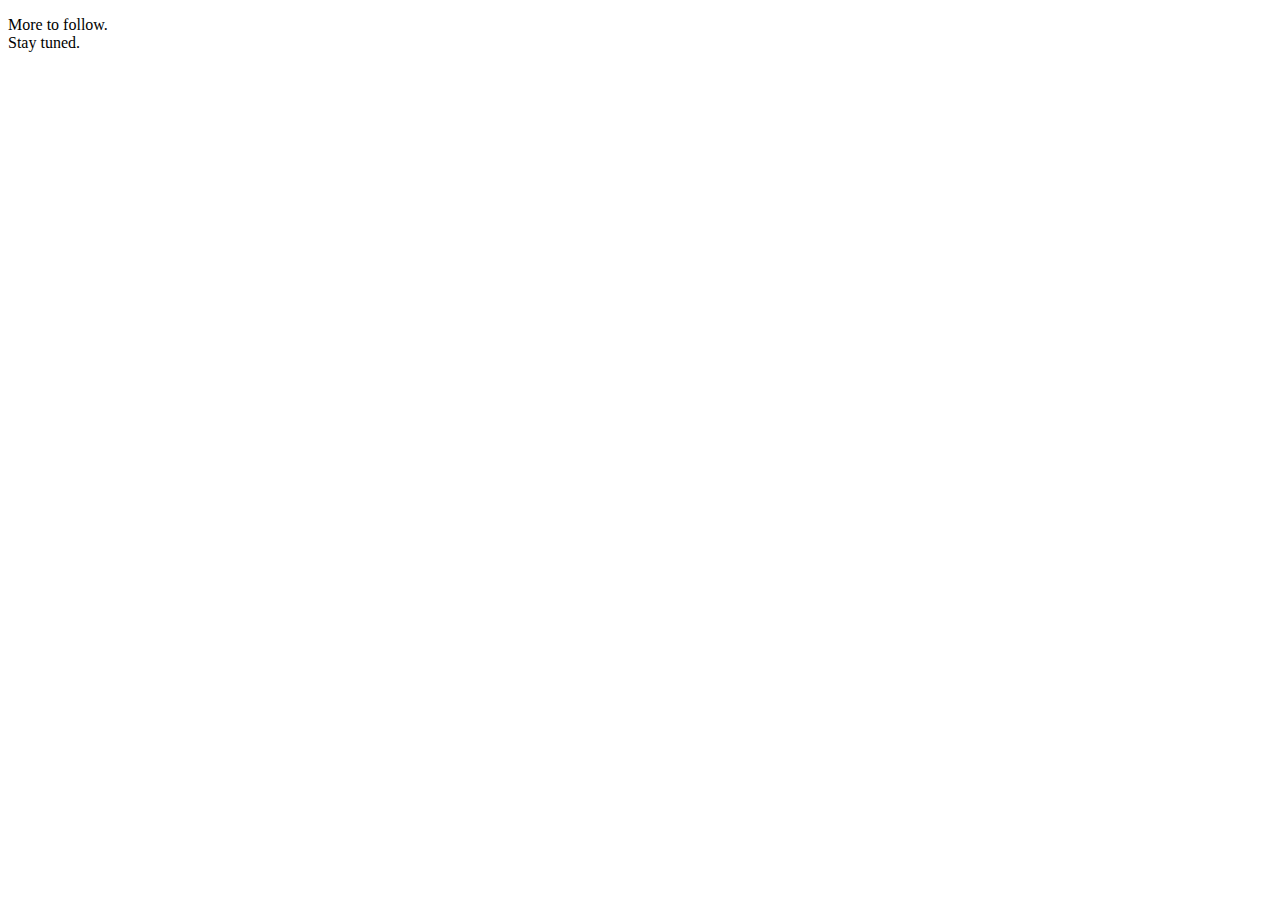
==== blog/index.html @ f22e55ef "placeholder" ====
<!DOCTYPE html>
<html lang="eng">
	<head>
		<meta charset="utf-8">
		<meta name="viewport" content="width=device-width, initial-scale=1.0">
		<meta name="author" content="lowkeyjoker">
		<title>Under Development!</title>
	</head>
<body>
<p> More to follow.<br>
Stay tuned.
</body>
</html>
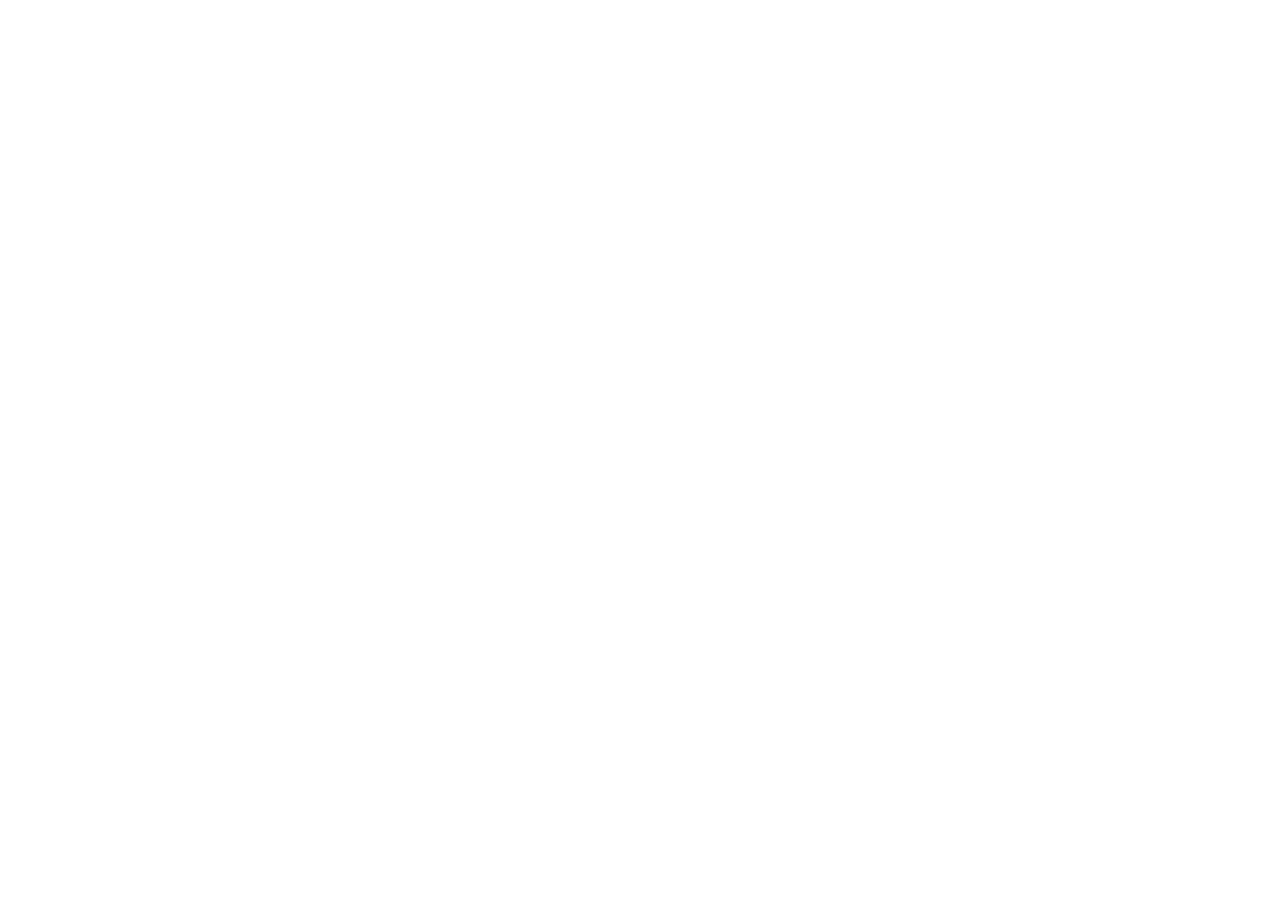
==== commit 10c7b64e: "blog 0.0" ====
--- a/blog/index.html
+++ b/blog/index.html
@@ -1,13 +1,107 @@
 <!DOCTYPE html>
-<html lang="eng">
-	<head>
-		<meta charset="utf-8">
-		<meta name="viewport" content="width=device-width, initial-scale=1.0">
-		<meta name="author" content="lowkeyjoker">
-		<title>Under Development!</title>
-	</head>
-<body>
-<p> More to follow.<br>
-Stay tuned.
-</body>
+<html lang="en">
+    <head>
+        <meta charset="utf-8">
+        <meta name="viewport" content="width=device-width, initial-scale=1.0">
+        
+        
+        <!-- Use a meta tag to designate yourself as the author of the page -->
+        
+        
+        <!-- Give your page a title. -->
+        
+        
+        <!-- Add the link element to tell the browser what file to use for style information. -->
+        
+        
+    </head>
+    <body>
+        <header>
+             
+            
+            <!-- Add a level 1 heading to display three words. Use a span element to highlight the second word. Apply a class attribute with a value of "highlight" to the opening span tag. -->
+            
+            
+        </header>   
+        
+        
+        <!-- Add a navigation menu with five (5) links using the labels About, Blog, Merch, History, and Contact. Use the "#" symbol for your href values. -->
+        
+        
+        <main>
+            
+            
+            <!-- Add a level 2 heading -->
+            
+            
+            <!-- Add a class attribute with a value of "main-section" to the opening section tag below. -->
+            
+            
+            <section>
+                <article>
+                    
+                    
+                    <!-- Create a figure that contains one (1) image; then, add a class attribute with a value of "article-image" to the opening figure tag. -->
+                    
+                    
+                    <!-- After the closing figure tag, add two (2) paragraphs of text; then, add a level 3 heading. -->
+                                        
+                    
+                    <!-- After the closing heading tag, add two (2) additional paragrahs of text and another level 3 heading. -->
+                                        
+                    
+                    <!-- After the closing heading tag, add three (3) paragraphs of text. -->
+                    
+                    
+                    <!-- Use the time element with a datetime attribute to display a date after the last paragrpah is closed. -->
+                    
+                    
+                    <!-- Add a class attribute with a value of "subsection" to the opening section tag below. -->
+                    
+                    
+                    <section>
+                        
+                        
+                        <!-- Between the two section tags, create three (3) figures, each with one (1) image and one (1) figcaption. -->
+                        
+                    </section>
+                    
+                    
+                    <!-- Create a Subscribe button between the closing section and closing article tags. -->
+
+                
+                </article>
+                <aside>
+                    
+                    
+                    <!-- Add a level 3 heading, followed by an image and a paragraph. --> 
+                    
+                    
+                    <!-- Add another level 3 heading, followed by an image and a paragraph. -->
+                    
+                    
+                    <!-- You guesed it, add an additional level three heading, followed by an image and a paragraph -->
+                    
+                    
+                    <!-- Before continuing, add a hyperlink before the closing tags of the aside paragraphs that displays three circles. Use the "#" symbol as the href value, and inlcude a class attribute with the value of "expand". Note: The code to use for a cirle is:
+
+                        &#x26AB;  
+
+                    -->
+                    
+                    
+                </aside>
+            </section>
+        </main>
+        <footer>
+            
+            
+            <!-- Add a paragraph with the copyright and a link to an email address. --->
+            
+            
+            <!-- Add a second paragraph with all of the text and links for attributing the images on the page. Make sure to use the "ideal" attribution from Creative Commons. -->
+            
+            
+        </footer>
+    </body>
 </html>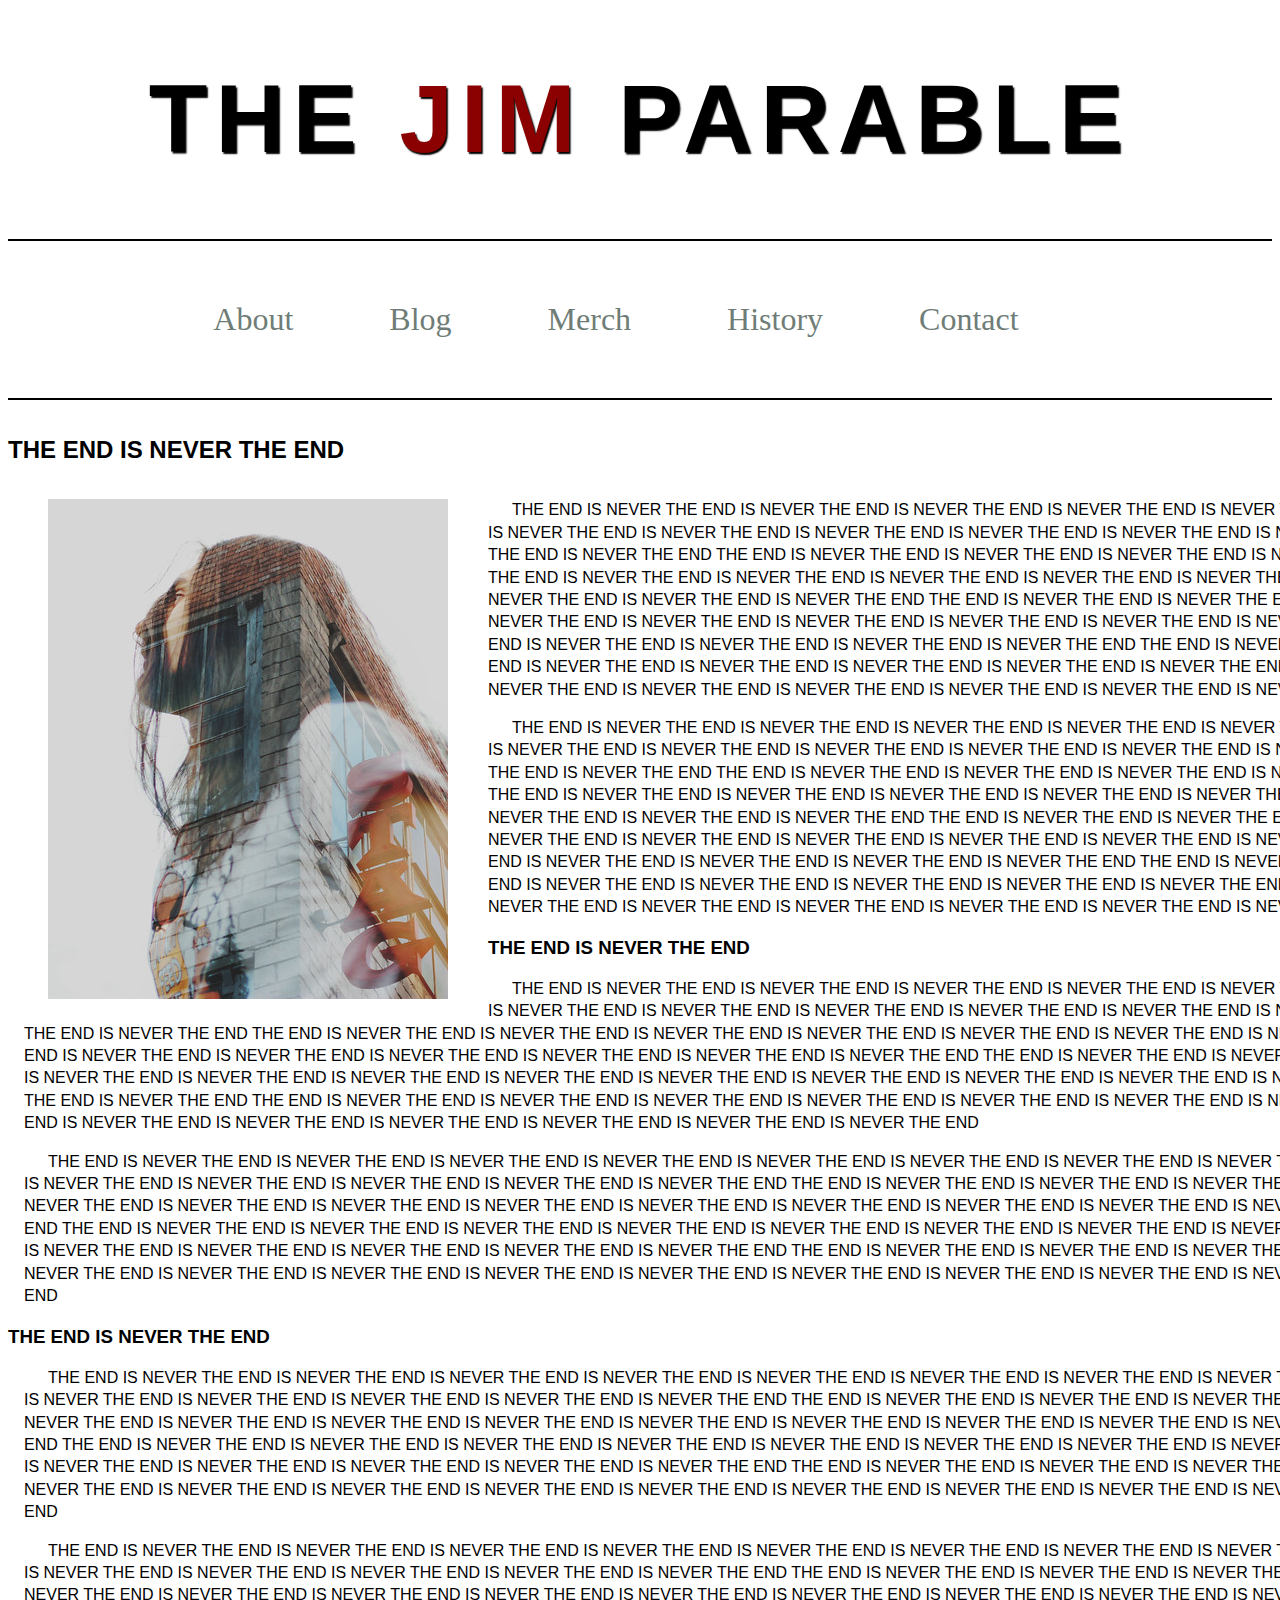
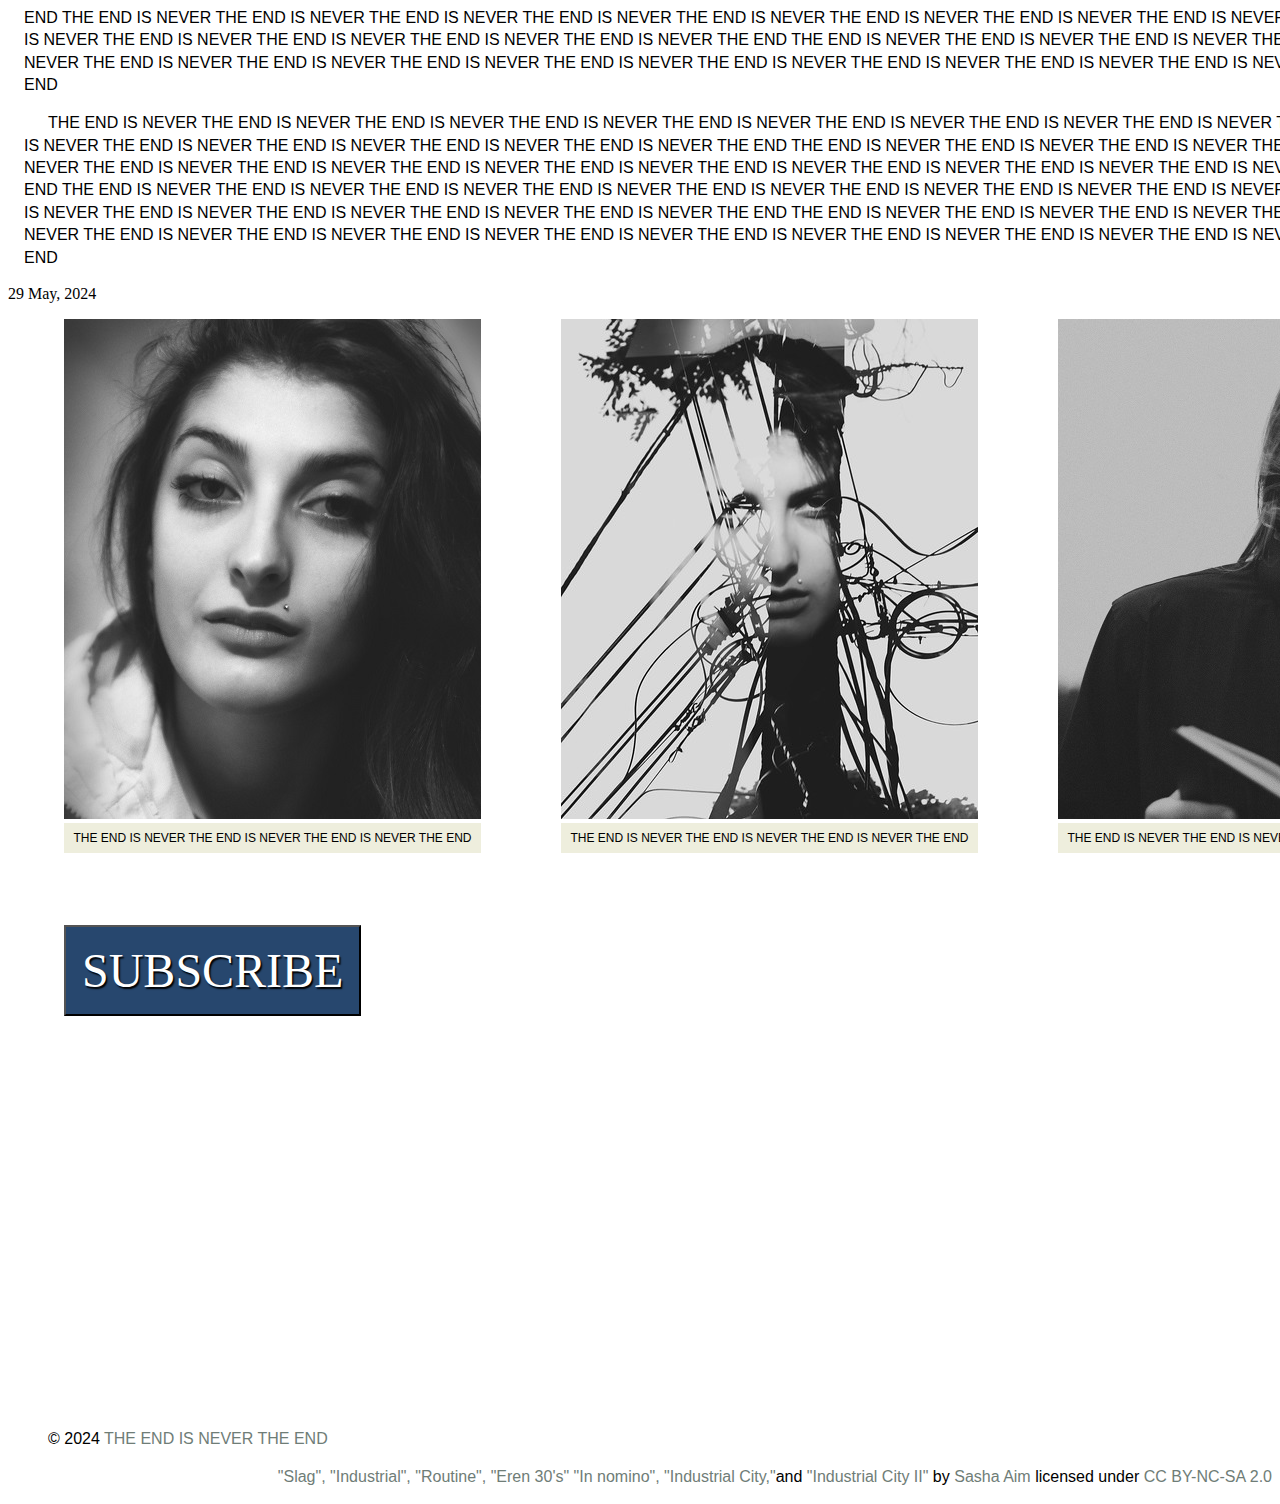
==== commit 25d604c8: "blog 1.0" ====
--- a/blog/index.html
+++ b/blog/index.html
@@ -4,85 +4,178 @@
         <meta charset="utf-8">
         <meta name="viewport" content="width=device-width, initial-scale=1.0">
         
-        
         <!-- Use a meta tag to designate yourself as the author of the page -->
         
+		<meta name="author" content="lowkeyjoker">
         
         <!-- Give your page a title. -->
         
-        
+        <title>THE END IS NEVER THE END IS NEVER THE END IS NEVER THE END IS NEVER THE END IS NEVER THE END IS NEVER THE END IS NEVER THE END IS NEVER THE END IS NEVER THE END IS NEVER </title>
+		
         <!-- Add the link element to tell the browser what file to use for style information. -->
         
-        
+        <link href="css/style.css" rel="stylesheet" type="text/css">
+		
     </head>
     <body>
         <header>
              
             
             <!-- Add a level 1 heading to display three words. Use a span element to highlight the second word. Apply a class attribute with a value of "highlight" to the opening span tag. -->
-            
+            <h1>The&nbsp;<span class="highlight">Jim</span>&nbsp;Parable</h1>
             
         </header>   
         
         
         <!-- Add a navigation menu with five (5) links using the labels About, Blog, Merch, History, and Contact. Use the "#" symbol for your href values. -->
-        
-        
+        <nav>
+			<ul>
+				<li><a href="#">About</a><li>
+				<li><a href="#">Blog</a><li>
+				<li><a href="#">Merch</a><li>
+				<li><a href="#">History</a><li>
+				<li><a href="#">Contact</a><li>
+			</ul>
+		</nav>	
         <main>
             
             
             <!-- Add a level 2 heading -->
             
-            
+            <h2>THE END IS NEVER THE END</h2>
             <!-- Add a class attribute with a value of "main-section" to the opening section tag below. -->
             
             
-            <section>
+            <section class="main-section">
                 <article>
                     
                     
                     <!-- Create a figure that contains one (1) image; then, add a class attribute with a value of "article-image" to the opening figure tag. -->
                     
-                    
+					<figure class="article-image">
+						<img src="images/stag.jpg" alt="Artistic picture of someone with a building side blended into their outline.">
+					</figure>
+					
                     <!-- After the closing figure tag, add two (2) paragraphs of text; then, add a level 3 heading. -->
-                                        
-                    
+                    
+					<p>THE END IS NEVER THE END IS NEVER THE END IS NEVER THE END IS NEVER THE END IS NEVER THE END IS NEVER THE END IS NEVER 
+					THE END IS NEVER THE END IS NEVER THE END IS NEVER THE END IS NEVER THE END IS NEVER THE END IS NEVER THE END IS NEVER THE END 
+					THE END IS NEVER THE END IS NEVER THE END IS NEVER THE END IS NEVER THE END IS NEVER THE END IS NEVER THE END IS NEVER 
+					THE END IS NEVER THE END IS NEVER THE END IS NEVER THE END IS NEVER THE END IS NEVER THE END IS NEVER THE END IS NEVER THE END 
+					THE END IS NEVER THE END IS NEVER THE END IS NEVER THE END IS NEVER THE END IS NEVER THE END IS NEVER THE END IS NEVER 
+					THE END IS NEVER THE END IS NEVER THE END IS NEVER THE END IS NEVER THE END IS NEVER THE END IS NEVER THE END IS NEVER THE END 
+					THE END IS NEVER THE END IS NEVER THE END IS NEVER THE END IS NEVER THE END IS NEVER THE END IS NEVER THE END IS NEVER 
+					THE END IS NEVER THE END IS NEVER THE END IS NEVER THE END IS NEVER THE END IS NEVER THE END IS NEVER THE END IS NEVER THE END</p>
+					<p>THE END IS NEVER THE END IS NEVER THE END IS NEVER THE END IS NEVER THE END IS NEVER THE END IS NEVER THE END IS NEVER 
+					THE END IS NEVER THE END IS NEVER THE END IS NEVER THE END IS NEVER THE END IS NEVER THE END IS NEVER THE END IS NEVER THE END 
+					THE END IS NEVER THE END IS NEVER THE END IS NEVER THE END IS NEVER THE END IS NEVER THE END IS NEVER THE END IS NEVER 
+					THE END IS NEVER THE END IS NEVER THE END IS NEVER THE END IS NEVER THE END IS NEVER THE END IS NEVER THE END IS NEVER THE END 
+					THE END IS NEVER THE END IS NEVER THE END IS NEVER THE END IS NEVER THE END IS NEVER THE END IS NEVER THE END IS NEVER 
+					THE END IS NEVER THE END IS NEVER THE END IS NEVER THE END IS NEVER THE END IS NEVER THE END IS NEVER THE END IS NEVER THE END 
+					THE END IS NEVER THE END IS NEVER THE END IS NEVER THE END IS NEVER THE END IS NEVER THE END IS NEVER THE END IS NEVER 
+					THE END IS NEVER THE END IS NEVER THE END IS NEVER THE END IS NEVER THE END IS NEVER THE END IS NEVER THE END IS NEVER THE END </p>
+                    <h3>THE END IS NEVER THE END</h3>
+					
                     <!-- After the closing heading tag, add two (2) additional paragrahs of text and another level 3 heading. -->
-                                        
+                    
+					<p>THE END IS NEVER THE END IS NEVER THE END IS NEVER THE END IS NEVER THE END IS NEVER THE END IS NEVER THE END IS NEVER 
+					THE END IS NEVER THE END IS NEVER THE END IS NEVER THE END IS NEVER THE END IS NEVER THE END IS NEVER THE END IS NEVER THE END 
+					THE END IS NEVER THE END IS NEVER THE END IS NEVER THE END IS NEVER THE END IS NEVER THE END IS NEVER THE END IS NEVER 
+					THE END IS NEVER THE END IS NEVER THE END IS NEVER THE END IS NEVER THE END IS NEVER THE END IS NEVER THE END IS NEVER THE END 
+					THE END IS NEVER THE END IS NEVER THE END IS NEVER THE END IS NEVER THE END IS NEVER THE END IS NEVER THE END IS NEVER 
+					THE END IS NEVER THE END IS NEVER THE END IS NEVER THE END IS NEVER THE END IS NEVER THE END IS NEVER THE END IS NEVER THE END 
+					THE END IS NEVER THE END IS NEVER THE END IS NEVER THE END IS NEVER THE END IS NEVER THE END IS NEVER THE END IS NEVER 
+					THE END IS NEVER THE END IS NEVER THE END IS NEVER THE END IS NEVER THE END IS NEVER THE END IS NEVER THE END IS NEVER THE END</p>
+					<p>THE END IS NEVER THE END IS NEVER THE END IS NEVER THE END IS NEVER THE END IS NEVER THE END IS NEVER THE END IS NEVER 
+					THE END IS NEVER THE END IS NEVER THE END IS NEVER THE END IS NEVER THE END IS NEVER THE END IS NEVER THE END IS NEVER THE END 
+					THE END IS NEVER THE END IS NEVER THE END IS NEVER THE END IS NEVER THE END IS NEVER THE END IS NEVER THE END IS NEVER 
+					THE END IS NEVER THE END IS NEVER THE END IS NEVER THE END IS NEVER THE END IS NEVER THE END IS NEVER THE END IS NEVER THE END 
+					THE END IS NEVER THE END IS NEVER THE END IS NEVER THE END IS NEVER THE END IS NEVER THE END IS NEVER THE END IS NEVER 
+					THE END IS NEVER THE END IS NEVER THE END IS NEVER THE END IS NEVER THE END IS NEVER THE END IS NEVER THE END IS NEVER THE END 
+					THE END IS NEVER THE END IS NEVER THE END IS NEVER THE END IS NEVER THE END IS NEVER THE END IS NEVER THE END IS NEVER 
+					THE END IS NEVER THE END IS NEVER THE END IS NEVER THE END IS NEVER THE END IS NEVER THE END IS NEVER THE END IS NEVER THE END</p>
+                    <h3>THE END IS NEVER THE END</h3>
                     
                     <!-- After the closing heading tag, add three (3) paragraphs of text. -->
                     
+					<p>THE END IS NEVER THE END IS NEVER THE END IS NEVER THE END IS NEVER THE END IS NEVER THE END IS NEVER THE END IS NEVER 
+					THE END IS NEVER THE END IS NEVER THE END IS NEVER THE END IS NEVER THE END IS NEVER THE END IS NEVER THE END IS NEVER THE END 
+					THE END IS NEVER THE END IS NEVER THE END IS NEVER THE END IS NEVER THE END IS NEVER THE END IS NEVER THE END IS NEVER 
+					THE END IS NEVER THE END IS NEVER THE END IS NEVER THE END IS NEVER THE END IS NEVER THE END IS NEVER THE END IS NEVER THE END 
+					THE END IS NEVER THE END IS NEVER THE END IS NEVER THE END IS NEVER THE END IS NEVER THE END IS NEVER THE END IS NEVER 
+					THE END IS NEVER THE END IS NEVER THE END IS NEVER THE END IS NEVER THE END IS NEVER THE END IS NEVER THE END IS NEVER THE END 
+					THE END IS NEVER THE END IS NEVER THE END IS NEVER THE END IS NEVER THE END IS NEVER THE END IS NEVER THE END IS NEVER 
+					THE END IS NEVER THE END IS NEVER THE END IS NEVER THE END IS NEVER THE END IS NEVER THE END IS NEVER THE END IS NEVER THE END</p>
+					<p>THE END IS NEVER THE END IS NEVER THE END IS NEVER THE END IS NEVER THE END IS NEVER THE END IS NEVER THE END IS NEVER 
+					THE END IS NEVER THE END IS NEVER THE END IS NEVER THE END IS NEVER THE END IS NEVER THE END IS NEVER THE END IS NEVER THE END 
+					THE END IS NEVER THE END IS NEVER THE END IS NEVER THE END IS NEVER THE END IS NEVER THE END IS NEVER THE END IS NEVER 
+					THE END IS NEVER THE END IS NEVER THE END IS NEVER THE END IS NEVER THE END IS NEVER THE END IS NEVER THE END IS NEVER THE END 
+					THE END IS NEVER THE END IS NEVER THE END IS NEVER THE END IS NEVER THE END IS NEVER THE END IS NEVER THE END IS NEVER 
+					THE END IS NEVER THE END IS NEVER THE END IS NEVER THE END IS NEVER THE END IS NEVER THE END IS NEVER THE END IS NEVER THE END 
+					THE END IS NEVER THE END IS NEVER THE END IS NEVER THE END IS NEVER THE END IS NEVER THE END IS NEVER THE END IS NEVER 
+					THE END IS NEVER THE END IS NEVER THE END IS NEVER THE END IS NEVER THE END IS NEVER THE END IS NEVER THE END IS NEVER THE END</p>
+					<p>THE END IS NEVER THE END IS NEVER THE END IS NEVER THE END IS NEVER THE END IS NEVER THE END IS NEVER THE END IS NEVER 
+					THE END IS NEVER THE END IS NEVER THE END IS NEVER THE END IS NEVER THE END IS NEVER THE END IS NEVER THE END IS NEVER THE END 
+					THE END IS NEVER THE END IS NEVER THE END IS NEVER THE END IS NEVER THE END IS NEVER THE END IS NEVER THE END IS NEVER 
+					THE END IS NEVER THE END IS NEVER THE END IS NEVER THE END IS NEVER THE END IS NEVER THE END IS NEVER THE END IS NEVER THE END 
+					THE END IS NEVER THE END IS NEVER THE END IS NEVER THE END IS NEVER THE END IS NEVER THE END IS NEVER THE END IS NEVER 
+					THE END IS NEVER THE END IS NEVER THE END IS NEVER THE END IS NEVER THE END IS NEVER THE END IS NEVER THE END IS NEVER THE END 
+					THE END IS NEVER THE END IS NEVER THE END IS NEVER THE END IS NEVER THE END IS NEVER THE END IS NEVER THE END IS NEVER 
+					THE END IS NEVER THE END IS NEVER THE END IS NEVER THE END IS NEVER THE END IS NEVER THE END IS NEVER THE END IS NEVER THE END</p>
                     
                     <!-- Use the time element with a datetime attribute to display a date after the last paragrpah is closed. -->
                     
+					<time datetime="2024-05-29">29 May, 2024
                     
                     <!-- Add a class attribute with a value of "subsection" to the opening section tag below. -->
-                    
-                    
-                    <section>
-                        
-                        
+                                 
                         <!-- Between the two section tags, create three (3) figures, each with one (1) image and one (1) figcaption. -->
-                        
+					<section class="subsection">
+						
+						<figure>
+							<img src="images/eren-30s.jpg" alt="A picture of a woman with a facial piercing above her upper left lip">
+							<figcaption>THE END IS NEVER THE END IS NEVER THE END IS NEVER THE END</figcaption>
+						</figure>
+						
+						<figure>
+							<img src="images/industrial-city-2.jpg" alt="Artistic icture of a woman with a facial piercing blended into a power pole">
+							<figcaption>THE END IS NEVER THE END IS NEVER THE END IS NEVER THE END</figcaption>
+						</figure>
+						
+						<figure>
+							
+							<img src="images/in-nomino.jpg" alt="Picture of someone smoking a cigarette while reading a book">
+							<figcaption>THE END IS NEVER THE END IS NEVER THE END IS NEVER THE END</figcaption>
+						</figure>
+					
                     </section>
                     
                     
                     <!-- Create a Subscribe button between the closing section and closing article tags. -->
 
-                
+					<button>Subscribe</button>
+					
                 </article>
                 <aside>
                     
                     
                     <!-- Add a level 3 heading, followed by an image and a paragraph. --> 
-                    
-                    
+                    <h3>THE END IS NEVER THE END</h3>
+                    <img src="images/industrial.jpg" alt="Artistic picture of a woman with industrial equipment blended into their outline.">
+					
+					<p class="aside">THE END IS NEVER THE END IS NEVER THE END IS NEVER THE END THE END IS NEVER THE END IS NEVER THE END IS NEVER THE END 
+					THE END IS NEVER THE END IS NEVER THE END IS NEVER THE END THE END IS NEVER THE END IS NEVER THE END IS NEVER THE END THE END IS NEVER THE END IS NEVER THE END IS NEVER THE END <a href="#" class="expand"> &#x26AB; &#x26AB; &#x26AB;</a></p>
                     <!-- Add another level 3 heading, followed by an image and a paragraph. -->
-                    
-                    
+                    <h3>THE END IS NEVER THE END IS NEVER THE END</h3>
+                    <img src="images/routine.jpg" alt="Artistic picture of a woman with a clothes line in front of her with a forest blended into her hair.">
+					<p class="aside">THE END IS NEVER THE END IS NEVER THE END IS NEVER THE END THE END IS NEVER THE END IS NEVER THE END IS NEVER THE END 
+					THE END IS NEVER THE END IS NEVER THE END IS NEVER THE END THE END IS NEVER THE END IS NEVER THE END IS NEVER THE END THE END IS NEVER THE END IS NEVER THE END IS NEVER THE END <a href="#" class="expand"> &#x26AB; &#x26AB; &#x26AB;</a></p>
                     <!-- You guesed it, add an additional level three heading, followed by an image and a paragraph -->
-                    
-                    
+                    <h3>THE END IS NEVER THE END IS NEVER THE END IS NEVER THE END</h3>
+                    <img src="images/industrial-city.jpg" alt="Artistic picture of a power pole with the silloute of a woman blended into the skyline">
+					<p class="aside">THE END IS NEVER THE END IS NEVER THE END IS NEVER THE END THE END IS NEVER THE END IS NEVER THE END IS NEVER THE END 
+					THE END IS NEVER THE END IS NEVER THE END IS NEVER THE END THE END IS NEVER THE END IS NEVER THE END IS NEVER THE END THE END IS NEVER THE END IS NEVER THE END IS NEVER THE END <a href="#" class="expand"> &#x26AB; &#x26AB; &#x26AB;</a></p>
+					
                     <!-- Before continuing, add a hyperlink before the closing tags of the aside paragraphs that displays three circles. Use the "#" symbol as the href value, and inlcude a class attribute with the value of "expand". Note: The code to use for a cirle is:
 
                         &#x26AB;  
@@ -98,10 +191,17 @@
             
             <!-- Add a paragraph with the copyright and a link to an email address. --->
             
-            
+            <p>&copy; 2024 <a href="mailto:fake-email@fake.com">THE END IS NEVER THE END</a></p>
+			
             <!-- Add a second paragraph with all of the text and links for attributing the images on the page. Make sure to use the "ideal" attribution from Creative Commons. -->
             
-            
+			<p class="footer"> 
+				<a href="https://search.creativecommons.org/photos/01e5532a-d0ab-4366-82e1-d7026fed78c9">"Slag",</a> <a href="https://search.creativecommons.org/photos/e300031e-b972-4fbb-9feb-5cd1cfa6fc71">"Industrial",</a> 
+				<a href="https://search.creativecommons.org/photos/12407f55-0248-4dc0-a676-73fe85dd85e3">"Routine",</a> <a href="https://search.creativecommons.org/photos/788f8539-8aba-45d4-b002-9ae7d97e0d9e">"Eren 30's"</a>
+				<a href="https://search.creativecommons.org/photos/3abb49b9-ebf3-4d88-ae53-4d110fda2344">"In nomino",</a> <a href="https://search.creativecommons.org/photos/e300031e-b972-4fbb-9feb-5cd1cfa6fc71">"Industrial City,"</a>and
+				<a href="https://search.creativecommons.org/photos/16618e0e-f62e-4166-88d9-ed156e1aeb76">"Industrial City II" </a> by <a href="#">Sasha Aim</a> licensed under <a href="https://creativecommons.org/licenses/by/4.0/">CC BY-NC-SA 2.0</a>
+            </p>
+			<!-- DUE TO THE CREATIVE COMMONS LINKS BEING BROKEN AND THE EXAMPLE PICTURE "Industrial" HAVING NO LINK, I HAVE DONE MY BEST TO ATTIBUTE PROPERLY. I COULD NOT FIND A SASHA AIM ON THE INTERNET TO PROPERLY CREDIT THE IMAGES.>
         </footer>
     </body>
 </html>--- a/blog/css/style.css
+++ b/blog/css/style.css
@@ -0,0 +1,269 @@
+/* TO GET AN IDEA OF THE CSS YOU WILL LIKELY BE USING, SEE THE LISTS BELOW. */
+
+        /* 
+        
+        Spacing 
+
+            - padding (shorthand and/or specific properties like padding-bottom, etc.)
+
+            - margin, (shorthand and/or specific properties like margin-top, etc.)
+
+            - letter-spacing, word-spacing, line-height
+
+            - width, max-width, min-width
+            - height, max-height, min-height
+
+        Typography 
+
+            - font-family, font-size, font-style, font-weight
+
+            - text-decoration, text-align
+
+            - color
+
+            - text-shadow, text-transform
+
+        Box, Layout and Border 
+
+            - border (shorthand and/or specific properties like border-top, border-bottom-radius, border-width, etc.)
+
+            - box-shadow
+
+            - display, float, align-items, align-content
+
+            - grid-template-columns, grid-column-gap
+
+            - transform
+
+        Other
+
+            - :nth()-child (to target specific child elements)
+
+            - :focus, :hover, :active (to target link states)
+
+            - @font-face or @import (to import typefaces)
+
+        */
+
+
+/* ------ START WRITING YOUR CODE BELOW ------ */
+
+
+/* General styles */
+
+html {
+	font-size:16px;
+}
+
+
+/* Imported Fonts */
+
+
+@font-face {
+	font-family:Lato;
+	src: url(../fonts/sans-serif/lato-regular.ttf) format('typetrue');
+	font-weight:normal;
+	font-style:normal;
+}
+
+@font-face {
+	font-family:Montserrat;
+	src: url(../fonts/sans-serif/montserrat-regular.ttf) format('typetrue');
+	font-weight:normal;
+	font-style:normal;
+}
+
+@font-face {
+	font-family:Opensans;
+	src: url(../fonts/sans-serif/opensans-regular.ttf) format('typetrue');
+	font-weight:normal;
+	font-style:normal;
+}
+
+@font-face {
+	font-family:Roboto;
+	src: url(../fonts/sans-serif/roboto-regular.ttf) format('typetrue');
+	font-weight:normal;
+	font-style:normal;
+}
+
+@font-face {
+	font-family:Josefinslab;
+	src: url(../fonts/serif/josefinslab-regular.ttf) format('typetrue');
+	font-weight:normal;
+	font-style:normal;
+}
+
+@font-face {
+	font-family:Robotoslab;
+	src: url(../fonts/serif/robotoslab-regular.ttf) format('typetrue');
+	font-weight:normal;
+	font-style:normal;
+}
+
+@font-face {
+	font-family:Rozhaone;
+	src: url(../fonts/serif/rozhaone-regular.ttf) format('typetrue');
+	font-weight:normal;
+	font-style:normal;
+}
+
+@font-face {
+	font-family:Ultra;
+	src: url(.../fonts/serif/ultra-regular.ttf) format('typetrue');
+	font-weight:normal;
+	font-style:normal;
+}
+
+@font-face {
+    font-family:Alfa Slab One;
+    src: url(../fonts/serif/alfa-slab-one-regular.ttf) format('typetrue');
+    font-style:normal;
+    font-weight:normal;
+}
+
+/* Classes */
+.highlight {
+	color:darkred;
+}
+
+.article-image {
+	float:left;
+	
+}
+
+.subsection {
+	display:grid;
+	grid-template-columns: 1fr 1fr 1fr;
+	padding-left: 1rem;
+	
+}
+
+.main-section {
+	display:flex;
+	padding-right: 1rem;
+	margin-right: 1rem
+}
+
+.expand {
+	font-size:.25rem;
+}
+
+.aside {
+	border-bottom: .125rem solid black;
+	padding-bottom: 2.5rem;
+	margin-bottom: 2.5rem
+}
+
+.footer {
+	text-align:right;
+	
+}
+/* Typography */
+
+foot
+	
+figure {
+	
+}
+
+figure img {
+	
+}
+
+figcaption {
+	background-color:#EEEEDD;
+	text-align:center;
+	padding:.5rem;
+	font-size:.75rem;
+	font-family:Rozhaone, Arial, serif;
+	display:block
+}
+	
+main {
+	padding-top:1rem
+}
+
+h1 {
+	font-family:Ultra, Arial, serif;
+	text-transform: uppercase;
+	font-size: 6rem;
+	letter-spacing: .5rem;
+	text-align:center;
+	text-shadow:.09375rem .09375rem .09375rem black;
+}
+
+h2 {
+	font-family:Josefinslab, Arial, serif;
+}
+
+h3 {
+	font-family:Rozhaone, Arial, serif;
+	
+	
+}
+
+
+p {
+	font-family:Josefinslab, Arial, serif;
+	padding-left:1rem;
+	text-indent:1.5rem;
+	line-height:1.4
+}
+
+aside {
+	border-left: .125rem solid black;
+	padding-left: 3rem;
+	margin-left: 3rem
+}
+/* Link Styling */
+
+a {
+	outline-color: transparent;
+	text-decoration:none
+}
+
+a:link,
+a:visited {
+	outline-color: transparent;
+	color:#6F7D77;
+}
+
+a:focus,
+a:hover {
+	outline-color: transparent;
+	text-decoration:none;
+}
+
+/* Nav bar*/
+
+nav {
+	border-top: .125rem solid black;
+	border-bottom: .125rem solid black;
+
+}
+
+nav ul {
+	list-style:none;
+	justify-content:center;
+	display:flex;
+	padding: .25rem;
+	font-size: 2rem;
+	
+}
+
+nav ul li {
+	margin: 1.5rem;
+}
+/* Subscribe button??? */
+button {
+	text-transform: uppercase;
+	color:white;
+	background-color:#27476E;
+	font-size: 3rem;
+	padding:1rem;
+	font-family:'Alfa Slab One', Garamond, serif;
+	text-shadow:.09375rem .09375rem .09375rem black;
+	margin-top:3.5rem;
+	margin-left:3.5rem
+	